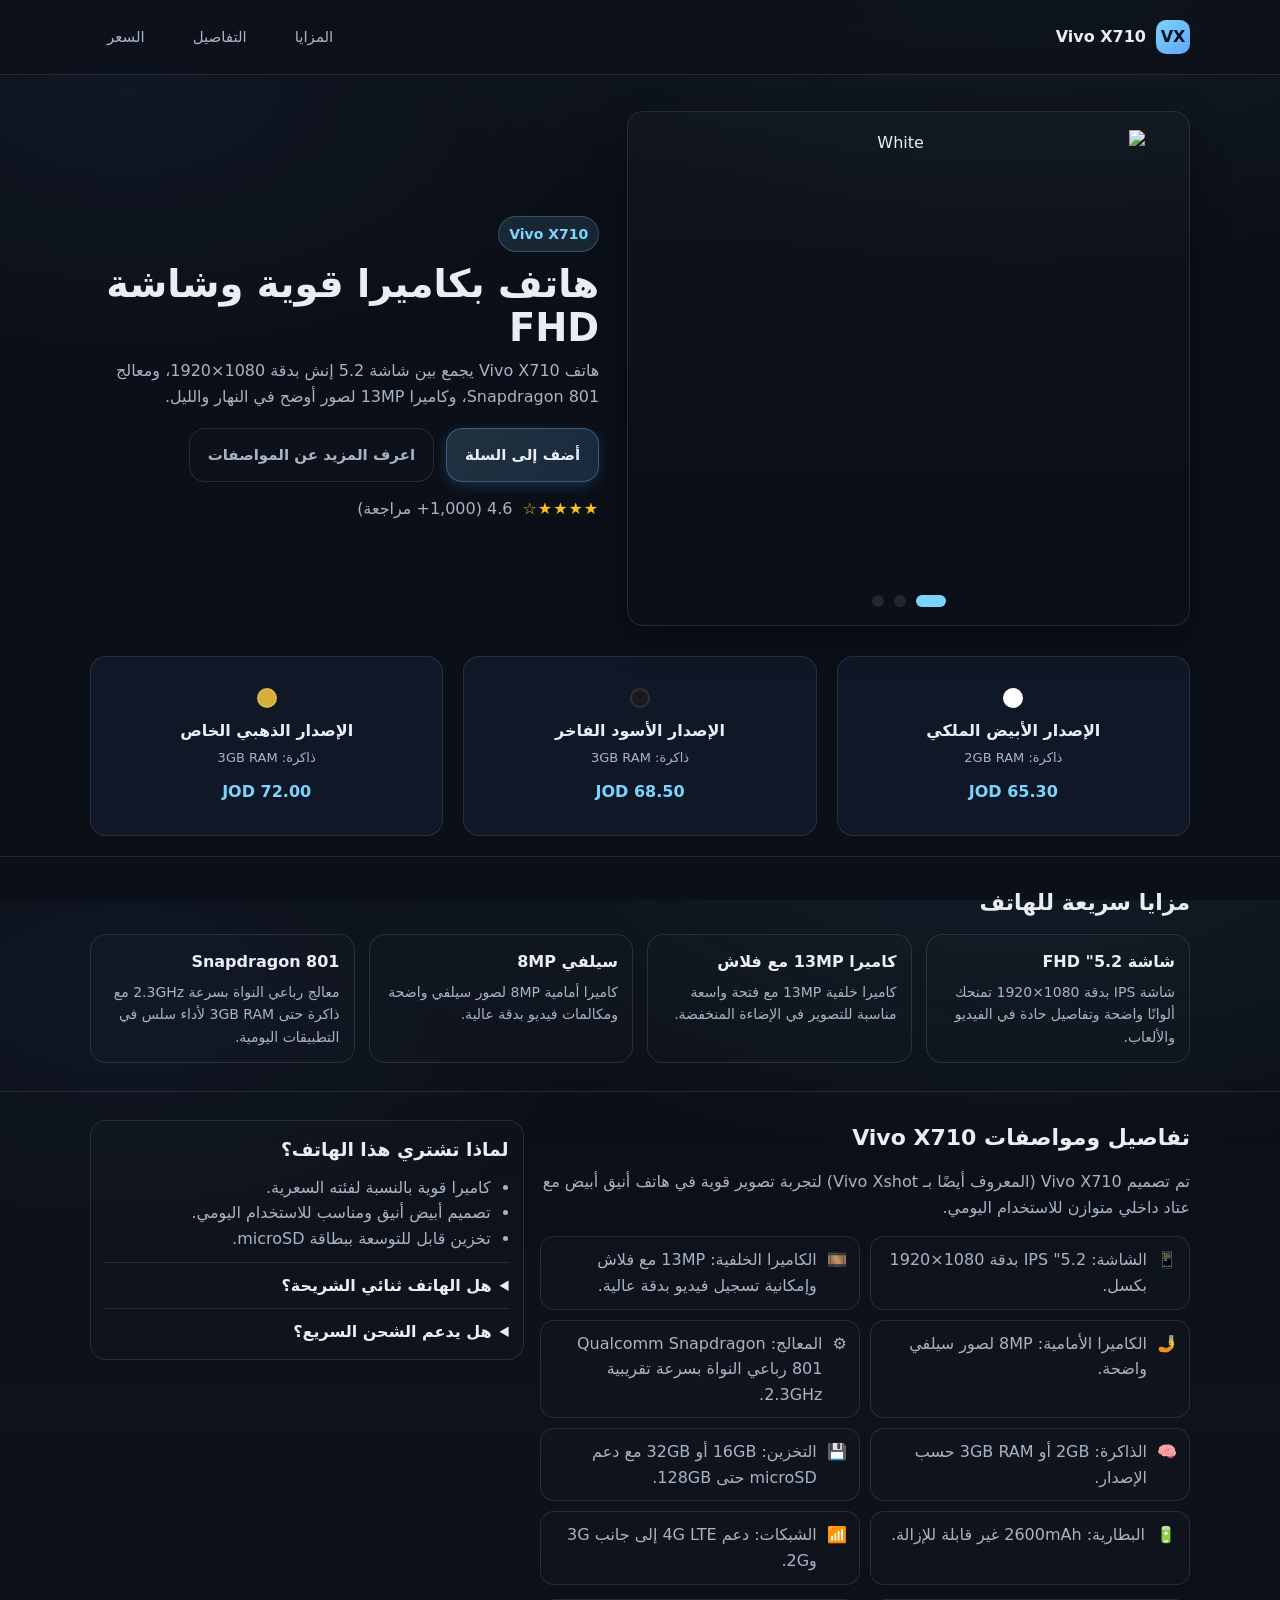
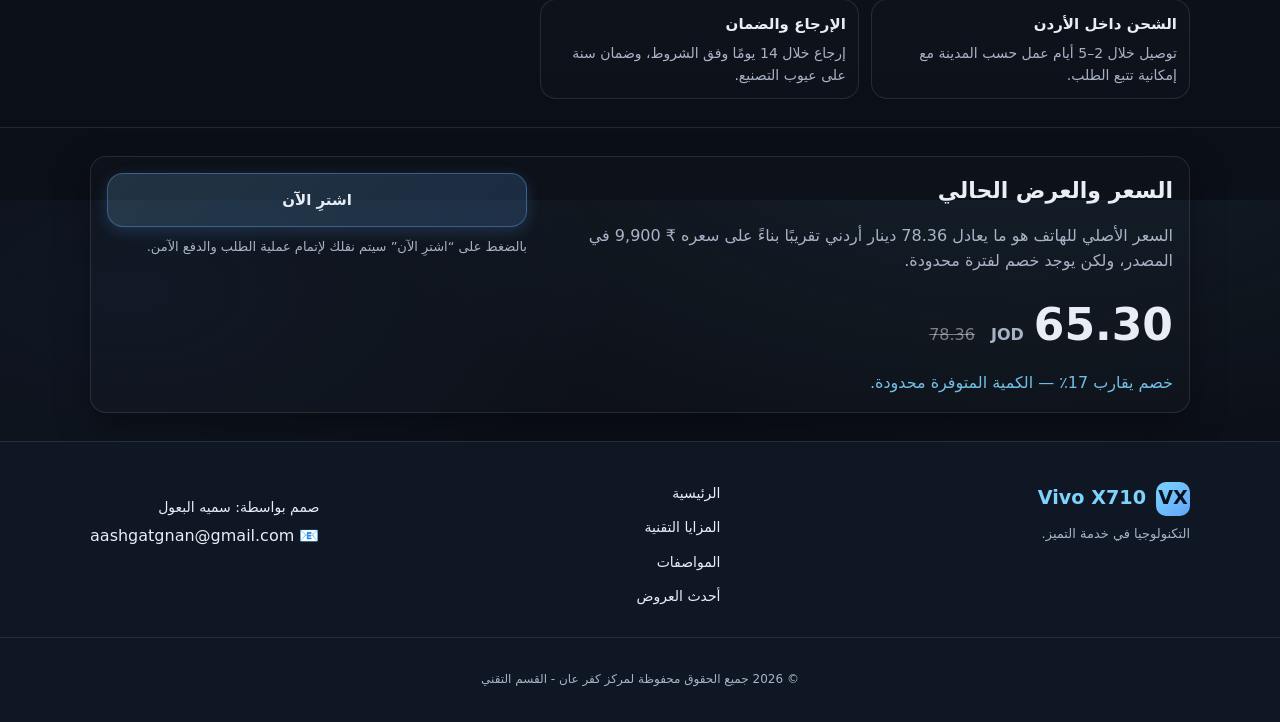
==== index.html @ e7b78c05 "Add files via upload" ====
<!doctype html>
<html lang="ar" dir="rtl">
<head>
  <meta charset="utf-8" />
  <meta name="viewport" content="width=device-width, initial-scale=1" />
  <title>Vivo X710 — صفحة تفاصيل المنتج</title>
  <link rel="stylesheet" href="styles.css" />
</head>

<body>
  <!-- Header -->
  <header class="site-header" id="top">
    <div class="container header-inner">
      <a class="brand" href="#top" aria-label="العودة للأعلى">
        <span class="brand-mark">VX</span>
        <span class="brand-name">Vivo X710</span>
      </a>

      <nav class="nav">
        <a href="#features">المزايا</a>
        <a href="#details">التفاصيل</a>
        <a href="#pricing">السعر</a>
      </nav>
    </div>
  </header>

  <main>
    <!-- Hero -->
    <section class="hero">
      <div class="container hero-grid">
        <div class="hero-media slider-container">
          <input type="radio" name="slider" id="slide1" checked>
          <input type="radio" name="slider" id="slide2">
          <input type="radio" name="slider" id="slide3">
          
          <div class="slides">
            <div class="slide s-white">
              <img src="images/white.png" alt="White">
            </div>
            <div class="slide s-black">
              <img src="images/black.png" alt="Black">
            </div>
            <div class="slide s-gold">
              <img src="images/gold.png" alt="Gold">
            </div>
          </div>

          <div class="slider-nav">
            <label for="slide1"></label>
            <label for="slide2"></label>
            <label for="slide3"></label>
          </div>
        </div>

        <div class="hero-content">
          <p class="badge">Vivo X710 </p>
          <h1>هاتف  بكاميرا قوية وشاشة FHD</h1>
          <p class="subtitle">
            هاتف Vivo X710 يجمع بين شاشة 5.2 إنش بدقة 1080×1920،
            ومعالج Snapdragon 801، وكاميرا 13MP لصور أوضح في النهار والليل.
          </p>

          <div class="hero-cta">
            <a class="btn btn-primary" href="#pricing">أضف إلى السلة</a>
            <a class="btn btn-ghost" href="#details">اعرف المزيد عن المواصفات</a>
          </div>

          <div class="rating" aria-label="تقييم العملاء">
            <span class="stars" title="4.6 من 5">★★★★☆</span>
            <span class="rating-text">4.6 (1,000+ مراجعة)</span>
          </div>
        </div>
      </div>
    </section>

    <!-- Color Variants -->
    <section class="color-variants">
      <div class="container variant-grid">
        <div class="variant-card">
          <div class="variant-main-info">
            <div class="color-dot white"></div>
            <h4>الإصدار الأبيض الملكي</h4>
            <p>ذاكرة: 2GB RAM</p>
            <div class="variant-price">65.30 JOD</div>
          </div>
          <div class="variant-reveal">
            <p class="variant-desc">عنوان النقاء والأناقة العصرية، صُمم لأصحاب الذوق الرفيع الذين يبحثون عن مظهر هادئ وجذاب.</p>
            <button class="btn-quick-buy">
              <span>🛒</span> اطلب هذا اللون الآن
            </button>
          </div>
        </div>

        <div class="variant-card">
          <div class="variant-main-info">
            <div class="color-dot black"></div>
            <h4>الإصدار الأسود الفاخر</h4>
            <p>ذاكرة: 3GB RAM</p>
            <div class="variant-price">68.50 JOD</div>
          </div>
          <div class="variant-reveal">
            <p class="variant-desc">قوة وهيبة في تصميم واحد، خيار المحترفين للأداء العالي مع مظهر كلاسيكي غامض.</p>
            <button class="btn-quick-buy">
              <span>🛒</span> اطلب هذا اللون الآن
            </button>
          </div>
        </div>

        <div class="variant-card">
          <div class="variant-main-info">
            <div class="color-dot gold"></div>
            <h4>الإصدار الذهبي الخاص</h4>
            <p>ذاكرة: 3GB RAM</p>
            <div class="variant-price">72.00 JOD</div>
          </div>
          <div class="variant-reveal">
            <p class="variant-desc">لمسة من الفخامة في راحة يدك، إصدار محدود يجمع بين بريق الذهب وقمة التكنولوجيا.</p>
            <button class="btn-quick-buy">
              <span>🛒</span> اطلب هذا اللون الآن
            </button>
          </div>
        </div>
      </div>
    </section>

    <!-- Features -->
    <section class="section" id="features">
      <div class="container">
        <h2>مزايا سريعة للهاتف</h2>

        <div class="cards">
          <article class="card">
            <h3>شاشة 5.2&quot; FHD</h3>
            <p>شاشة IPS بدقة 1080×1920 تمنحك ألوانًا واضحة وتفاصيل حادة في الفيديو والألعاب.</p>
          </article>

          <article class="card">
            <h3>كاميرا 13MP مع فلاش</h3>
            <p>كاميرا خلفية 13MP مع فتحة واسعة مناسبة للتصوير في الإضاءة المنخفضة.</p>
          </article>

          <article class="card">
            <h3>سيلفي 8MP</h3>
            <p>كاميرا أمامية 8MP لصور سيلفي واضحة ومكالمات فيديو بدقة عالية.</p>
          </article>

          <article class="card">
            <h3>Snapdragon 801</h3>
            <p>معالج رباعي النواة بسرعة 2.3GHz مع ذاكرة حتى 3GB RAM لأداء سلس في التطبيقات اليومية.</p>
          </article>
        </div>
      </div>
    </section>

    <!-- Details -->
    <section class="section section-alt" id="details">
      <div class="container details-grid">
        <div>
          <h2>تفاصيل ومواصفات Vivo X710</h2>
          <p class="lead">
            تم تصميم Vivo X710 (المعروف أيضًا بـ Vivo Xshot) لتجربة تصوير قوية
            في هاتف أنيق أبيض مع عتاد داخلي متوازن للاستخدام اليومي.
          </p>

          <ul class="specs">
            <li><span class="icon">📱</span> الشاشة: 5.2&quot; IPS بدقة 1080×1920 بكسل.</li>
            <li><span class="icon">🎞️</span> الكاميرا الخلفية: 13MP مع فلاش وإمكانية تسجيل فيديو بدقة عالية.</li>
            <li><span class="icon">🤳</span> الكاميرا الأمامية: 8MP لصور سيلفي واضحة.</li>
            <li><span class="icon">⚙️</span> المعالج: Qualcomm Snapdragon 801 رباعي النواة بسرعة تقريبية 2.3GHz.</li>
            <li><span class="icon">🧠</span> الذاكرة: 2GB أو 3GB RAM حسب الإصدار.</li>
            <li><span class="icon">💾</span> التخزين: 16GB أو 32GB مع دعم microSD حتى 128GB.</li>
            <li><span class="icon">🔋</span> البطارية: 2600mAh غير قابلة للإزالة.</li>
            <li><span class="icon">📶</span> الشبكات: دعم 4G LTE إلى جانب 3G و2G.</li>
          </ul>

          <div class="policies">
            <div class="policy">
              <h3>الشحن داخل الأردن</h3>
              <p>توصيل خلال 2–5 أيام عمل حسب المدينة مع إمكانية تتبع الطلب.</p>
            </div>
            <div class="policy">
              <h3>الإرجاع والضمان</h3>
              <p>إرجاع خلال 14 يومًا وفق الشروط، وضمان سنة على عيوب التصنيع.</p>
            </div>
          </div>
        </div>

        <aside class="trust">
          <h3>لماذا تشتري هذا الهاتف؟</h3>
          <ul>
            <li>كاميرا قوية بالنسبة لفئته السعرية.</li>
            <li>تصميم أبيض أنيق ومناسب للاستخدام اليومي.</li>
            <li>تخزين قابل للتوسعة ببطاقة microSD.</li>
          </ul>

          <details class="faq">
            <summary>هل الهاتف ثنائي الشريحة؟</summary>
            <p>تتوفر نسخ تدعم شريحتي اتصال، يفضّل التأكد من البائع قبل الشراء النهائي.</p>
          </details>

          <details class="faq">
            <summary>هل يدعم الشحن السريع؟</summary>
            <p>الهاتف يأتي بقدرة شحن جيدة لبطارية 2600mAh لكنه ليس من أحدث تقنيات الشحن السريع.</p>
          </details>
        </aside>
      </div>
    </section>

    <!-- Pricing -->
    <section class="section" id="pricing">
      <div class="container price-box">
        <div>
          <h2>السعر والعرض الحالي</h2>
          <p class="lead">
            السعر الأصلي للهاتف هو ما يعادل 78.36 دينار أردني تقريبًا بناءً على سعره ₹ 9,900 في المصدر،
            ولكن يوجد خصم لفترة محدودة.
          </p>

          <div class="price">
            <span class="amount">65.30</span>
            <span class="currency">JOD</span>
            <span class="old">78.36</span>
          </div>

          <p class="stock">خصم يقارب 17٪ — الكمية المتوفرة محدودة.</p>
        </div>

        <div class="buy">
          <a class="btn btn-primary btn-large" href="#top">اشترِ الآن</a>
          <p class="fine">بالضغط على “اشترِ الآن” سيتم نقلك لإتمام عملية الطلب والدفع الآمن.</p>
        </div>
      </div>
    </section>
  </main>

  <!-- Footer -->
  <footer class="site-footer">
    <div class="container footer-inner">
      <div class="footer-brand">
        <div class="brand-logo">
          <span class="brand-mark">VX</span>
          <span class="brand-name">Vivo X710</span>
        </div>
        <p class="footer-tagline">التكنولوجيا في خدمة التميز.</p>
      </div>

      <nav class="footer-links">
        <a href="#top">الرئيسية</a>
        <a href="#features">المزايا التقنية</a>
        <a href="#details">المواصفات</a>
        <a href="#pricing">أحدث العروض</a>
      </nav>

      <div class="footer-contact">
        <p>صمم بواسطة: سميه البعول</p>
        <div class="social-icons">
          <span>📧 aashgatgnan@gmail.com</span>
        </div>
      </div>
    </div>
    
    <div class="footer-bottom">
      <p>&copy; 2026 جميع الحقوق محفوظة لمركز كفر عان - القسم التقني</p>
    </div>
  </footer>

  <script src="script.js" defer></script>
</body>
</html>
---- styles.css ----
:root{
    --bg: #0b0f17;
    --panel: #101827;
    --panel-2: #0f1624;
    --text: #e9edf6;
    --muted: #a9b3c7;
    --brand: #7dd3fc;
    --brand-2: #60a5fa;
    --border: rgba(255,255,255,.10);
    --shadow: 0 14px 35px rgba(0,0,0,.35);
    --radius: 16px;
  }
  
  *{ box-sizing: border-box; }
  html,body{ height: 100%; }
  body{
    margin: 0;
    font-family: system-ui, -apple-system, "Segoe UI", Tahoma, Arial, sans-serif;
    background: radial-gradient(1200px 600px at 80% -10%, rgba(125,211,252,.08), transparent 60%),
                radial-gradient(900px 500px at 10% 10%, rgba(96,165,250,.06), transparent 55%),
                var(--bg);
    color: var(--text);
    line-height: 1.6;
  }
  
  a{ color: inherit; text-decoration: none; }
  img{ max-width: 100%; display: block; }
  
  .container{
    width: min(1100px, calc(100% - 32px));
    margin-inline: auto;
  }
  
  /* Header */
  .site-header{
    position: sticky;
    top: 0;
    z-index: 50;
    backdrop-filter: blur(10px);
    background: rgba(11,15,23,.55);
    border-bottom: 1px solid var(--border);
  }
  
  .header-inner{
    display: flex;
    align-items: center;
    justify-content: space-between;
    gap: 16px;
    padding: 14px 0;
  }
  
  .brand{
    display: inline-flex;
    align-items: center;
    gap: 10px;
    font-weight: 700;
  }
  .brand-mark{
    width: 34px;
    height: 34px;
    display: grid;
    place-items: center;
    border-radius: 10px;
    background: linear-gradient(135deg, var(--brand), var(--brand-2));
    color: #06111f;
  }
  
  .nav{
    display: flex;
    gap: 14px;
    flex-wrap: wrap;
  }
  .nav a{
    padding: 10px 16px;
    border-radius: 12px;
    color: var(--muted);
    border: 1px solid transparent;
    font-weight: 500;
    font-size: 15px;
    transition: all .2s ease;
    position: relative;
    overflow: hidden;
  }
  .nav a::before{
    content: '';
    position: absolute;
    top: 0;
    left: 0;
    width: 100%;
    height: 100%;
    background: linear-gradient(135deg, rgba(125,211,252,.1), rgba(96,165,250,.1));
    opacity: 0;
    transition: opacity .2s ease;
    z-index: -1;
  }
  .nav a:hover{
    color: var(--text);
    border-color: rgba(125,211,252,.3);
    background: rgba(255,255,255,.04);
    transform: translateY(-1px);
  }
  .nav a:hover::before{
    opacity: 1;
  }
  
  /* Hero */
  .hero{
    padding: 36px 0 10px;
  }
  .hero-grid{
    display: grid;
    grid-template-columns: 1.05fr .95fr;
    gap: 28px;
    align-items: center;
  }
  .hero-media.slider-container{
    background: linear-gradient(180deg, rgba(255,255,255,.02), transparent);
    border: 1px solid var(--border);
    border-radius: var(--radius);
    padding: 18px;
    box-shadow: var(--shadow);
    position: relative;
    overflow: hidden;
    min-height: 450px;
    z-index: 1;
  }


  
  /* Slider Styles - CSS Radio Button Control */
  .slider-container {
    position: relative;
    overflow: hidden;
    text-align: center;
    min-height: 450px;
    z-index: 1;
  }

  /* إخفاء أزرار الراديو */
  input[type="radio"] {
    display: none;
  }

  /* --- التنسيق المصحح والنهائي للسلايدر --- */
  .slides {
    display: flex;
    position: relative;
    width: 100%;
    height: 450px;
  }

  .slide {
    width: 100%;
    flex-shrink: 0;
    display: none;
    flex-direction: column;
    align-items: center;
    justify-content: center;
    position: absolute;
    top: 0;
    left: 0;
  }

  /* إظهار الشريحة النشطة فقط */
  #slide1:checked ~ .slides .s-white,
  #slide2:checked ~ .slides .s-black,
  #slide3:checked ~ .slides .s-gold {
    display: flex;
  }

  /* تنسيق الصورة الاحترافي (Floating Look) */
  .slide img {
    max-width: 90%;
    height: auto;
    max-height: 400px;
    object-fit: contain;
    filter: drop-shadow(0 20px 30px rgba(0,0,0,0.5));
    animation: floating 4s ease-in-out infinite;
    background: transparent !important; /* إزالة أي خلفية رمادية كانت تظهر */
    border: none !important;
    box-shadow: none !important;
  }

  @keyframes floating {
    0%, 100% { transform: translateY(0); }
    50% { transform: translateY(-15px); }
  }

  .slider-nav {
    display: flex;
    gap: 10px;
    justify-content: center;
    margin-top: 15px;
    position: relative;
    z-index: 5;
  }

  .slider-nav label {
    width: 12px;
    height: 12px;
    border-radius: 50%;
    background: var(--border);
    cursor: pointer;
    transition: background 0.3s ease;
  }

  /* تمييز النقطة النشطة */
  #slide1:checked ~ .slider-nav label:nth-child(1),
  #slide2:checked ~ .slider-nav label:nth-child(2),
  #slide3:checked ~ .slider-nav label:nth-child(3) {
    background: var(--brand);
    width: 30px; /* جعل النقطة النشطة مستطيلة قليلاً */
    border-radius: 6px;
  }
  
  /* Color-specific backgrounds without images */
  .s-white {
    background: transparent;
  }
  .s-white img {
    filter: none;
  }
  
  .s-black {
    background: linear-gradient(180deg, rgba(0,0,0,0.4), rgba(0,0,0,0.05));
  }
  .s-black img {
    filter: grayscale(100%) contrast(1.05) brightness(0.5) saturate(0.8);
    transition: filter 300ms ease, transform 300ms ease;
  }
  
  .s-gold {
    background: linear-gradient(180deg, rgba(218,165,32,0.08), rgba(255,235,150,0.03));
  }
  .s-gold img {
    filter: sepia(80%) saturate(220%) hue-rotate(15deg) contrast(1.03) brightness(1.02);
    transition: filter 300ms ease, transform 300ms ease;
  }
  
  .hero-media img{
    width: 100%;
    height: auto;
    transform: translateY(0);
    transition: transform .25s ease;
  }
  .hero-media:hover img{ transform: translateY(-6px); }
  
  .badge{
    display: inline-block;
    padding: 6px 10px;
    border-radius: 999px;
    background: rgba(125,211,252,.12);
    border: 1px solid rgba(125,211,252,.25);
    color: var(--brand);
    margin: 0 0 10px;
    font-weight: 600;
    font-size: 14px;
  }
  
  .hero-content h1{
    margin: 0 0 8px;
    font-size: clamp(30px, 3vw, 44px);
    line-height: 1.15;
  }
  .subtitle{
    margin: 0 0 18px;
    color: var(--muted);
  }
  
  .hero-cta{
    display: flex;
    gap: 12px;
    flex-wrap: wrap;
    margin-bottom: 14px;
  }
  
  .btn{
    display: inline-flex;
    align-items: center;
    justify-content: center;
    gap: 10px;
    padding: 14px 18px;
    border-radius: 16px;
    border: 1px solid var(--border);
    background: rgba(255,255,255,.01);
    color: var(--text);
    font-weight: 600;
    font-size: 15px;
    transition: all .2s ease;
    position: relative;
    overflow: hidden;
    cursor: pointer;
  }
  .btn::before{
    content: '';
    position: absolute;
    top: 0;
    left: -100%;
    width: 100%;
    height: 100%;
    background: linear-gradient(90deg, transparent, rgba(125,211,252,.2), transparent);
    transition: left .5s ease;
  }
  .btn:hover{
    transform: translateY(-2px);
    border-color: rgba(125,211,252,.35);
    background: rgba(255,255,255,.03);
    box-shadow: 0 8px 25px rgba(125,211,252,.15);
  }
  .btn:hover::before{
    left: 100%;
  }
  .btn-primary{
    border-color: rgba(96,165,250,.40);
    background: linear-gradient(135deg, rgba(125,211,252,.18), rgba(96,165,250,.18));
    box-shadow: 0 4px 15px rgba(96,165,250,.2);
  }
  .btn-primary:hover{
    box-shadow: 0 8px 30px rgba(96,165,250,.3);
    border-color: rgba(96,165,250,.6);
  }
  .btn-ghost{ color: var(--muted); }
  .btn-large{ padding: 14px 16px; width: 100%; }
  
  .rating{
    display: flex;
    align-items: center;
    gap: 10px;
    color: var(--muted);
  }
  .stars{ letter-spacing: 1px; color: #fbbf24; }
  
  /* Color Variants */
  .color-variants {
    padding: 20px 0;
    border-bottom: 1px solid var(--border);
  }

  .variant-grid {
    display: grid;
    grid-template-columns: repeat(3, 1fr);
    gap: 20px;
  }

  .variant-card {
    background: var(--panel);
    border: 1px solid var(--border);
    border-radius: var(--radius);
    padding: 15px;
    text-align: center;
    cursor: pointer;
    transition: all 0.3s ease;
    position: relative;
    overflow: hidden; /* لإخفاء النص الموجود بالأسفل قبل التحريك */
    display: flex;
    flex-direction: column;
    justify-content: center;
    min-height: 180px; /* ضمان مساحة كافية للنص */
  }

  .variant-card:hover {
    border-color: var(--brand);
    transform: translateY(-5px);
    background: rgba(125, 211, 252, 0.05);
  }

  /* المعلومات الأساسية (تتحرك للأعلى قليلاً عند التمرير) */
  .variant-main-info {
    transition: transform 0.4s ease;
  }

  .variant-card:hover .variant-main-info {
    transform: translateY(-15px);
  }

  /* الجزء المخفي (النص التسويقي) */
  .variant-reveal {
    position: absolute;
    bottom: -100%; /* يبدأ من خارج البطاقة من الأسفل */
    left: 0;
    width: 100%;
    padding: 10px 15px;
    background: linear-gradient(to top, var(--panel), transparent);
    transition: bottom 0.4s ease, opacity 0.4s ease;
    opacity: 0;
    display: flex;
    flex-direction: column;
    align-items: center;
    gap: 5px;
  }

  .variant-card:hover .variant-reveal {
    bottom: 5px; /* يرتفع للداخل عند التمرير */
    opacity: 1;
  }

  .variant-desc {
    font-size: 12px !important;
    color: var(--brand) !important;
    line-height: 1.4;
    margin: 0;
    font-style: italic;
  }

  .btn-quick-buy {
    margin-top: 10px;
    padding: 8px 15px;
    background: var(--brand);
    color: var(--bg); /* نص داكن على خلفية فاتحة */
    border: none;
    border-radius: 8px;
    font-size: 12px;
    font-weight: bold;
    cursor: pointer;
    width: 100%;
    transition: transform 0.2s ease, background 0.2s ease;
    display: flex;
    align-items: center;
    justify-content: center;
    gap: 8px; /* مسافة بين الأيقونة والنص */
  }

  .btn-quick-buy span {
    font-size: 16px;
    transition: transform 0.3s ease;
  }

  .btn-quick-buy:hover {
    background: var(--brand-2);
    transform: scale(1.05);
  }

  .btn-quick-buy:hover span {
    transform: scale(1.2) rotate(-10deg); /* تكبير وتدوير بسيط للأيقونة */
  }

  /* دوائر الألوان */
  .color-dot {
    width: 20px;
    height: 20px;
    border-radius: 50%;
    margin: 0 auto 10px;
    border: 2px solid var(--border);
  }
  .white { background: #ffffff; }
  .black { background: #1a1a1a; }
  .gold  { background: #d4af37; }

  .variant-card h4 { margin: 5px 0; font-size: 16px; color: var(--text); }
  .variant-card p { margin: 0; font-size: 13px; color: var(--muted); }
  .variant-price {
    margin-top: 10px;
    font-weight: bold;
    color: var(--brand);
  }

  /* جعل البطاقات متجاوبة على الهواتف */
  @media (max-width: 520px) {
    .variant-grid { grid-template-columns: 1fr; }
  }

  /* Sections */
  .section{ padding: 28px 0; }
  .section-alt{
    background: linear-gradient(180deg, transparent, rgba(255,255,255,.01), transparent);
    border-top: 1px solid var(--border);
    border-bottom: 1px solid var(--border);
  }
  
  h2{
    margin: 0 0 14px;
    font-size: 22px;
  }
  .lead{ color: var(--muted); margin-top: 0; }
  
  .cards{
    display: grid;
    grid-template-columns: repeat(4, 1fr);
    gap: 14px;
  }
  .card{
    background: rgba(255,255,255,.01);
    border: 1px solid var(--border);
    border-radius: var(--radius);
    padding: 14px;
    transition: transform .15s ease, border-color .15s ease, background .15s ease;
  }
  .card:hover{
    transform: translateY(-4px);
    border-color: rgba(125,211,252,.30);
    background: rgba(255,255,255,.02);
  }
  .card h3{ margin: 0 0 6px; font-size: 16px; }
  .card p{ margin: 0; color: var(--muted); font-size: 14px; }
  
  /* Details */
  .details-grid{
    display: grid;
    grid-template-columns: 1.2fr .8fr;
    gap: 16px;
    align-items: start;
  }
  
  .specs{
    list-style: none;
    padding: 0;
    margin: 12px 0 0;
    display: grid;
    grid-template-columns: repeat(2, 1fr);
    gap: 10px;
  }
  .specs li{
    display: flex;
    gap: 10px;
    padding: 10px 12px;
    border-radius: 14px;
    border: 1px solid var(--border);
    background: rgba(255,255,255,.01);
    color: var(--muted);
  }
  .icon{ width: 22px; text-align: center; }
  
  .policies{
    display: grid;
    grid-template-columns: repeat(2, 1fr);
    gap: 12px;
    margin-top: 14px;
  }
  .policy{
    border: 1px solid var(--border);
    background: rgba(255,255,255,.01);
    border-radius: var(--radius);
    padding: 12px;
  }
  .policy h3{ margin: 0 0 6px; font-size: 15px; }
  .policy p{ margin: 0; color: var(--muted); font-size: 14px; }
  
  .trust{
    position: sticky;
    top: 74px;
    border: 1px solid var(--border);
    background: rgba(255,255,255,.01);
    border-radius: var(--radius);
    padding: 14px;
  }
  .trust h3{ margin: 0 0 10px; }
  .trust ul{
    margin: 0 0 10px;
    padding: 0 18px 0 0;
    color: var(--muted);
  }
  .faq{
    border-top: 1px solid var(--border);
    padding-top: 10px;
    margin-top: 10px;
  }
  .faq summary{
    cursor: pointer;
    color: var(--text);
    font-weight: 700;
  }
  .faq p{ color: var(--muted); margin: 8px 0 0; }
  
  /* Pricing */
  .price-box{
    display: grid;
    grid-template-columns: 1.2fr .8fr;
    gap: 16px;
    border: 1px solid var(--border);
    border-radius: var(--radius);
    background: rgba(255,255,255,.01);
    padding: 16px;
    box-shadow: var(--shadow);
  }
  .price{
    display: flex;
    align-items: baseline;
    gap: 10px;
    margin: 10px 0;
  }
  .amount{ font-size: 44px; font-weight: 900; }
  .currency{ color: var(--muted); font-weight: 700; }
  .old{
    color: rgba(255,255,255,.45);
    text-decoration: line-through;
    margin-inline-start: 6px;
  }
  .stock{ color: rgba(125,211,252,.9); margin: 0; }
  
  .buy{ display: grid; gap: 10px; align-content: start; }
  .fine{ color: var(--muted); font-size: 13px; margin: 0; }
  
  /* Footer */
  .site-footer {
    background: var(--panel-2);
    padding: 40px 0 20px;
    border-top: 1px solid var(--border);
  }

  .footer-inner {
    display: flex;
    justify-content: space-between;
    align-items: flex-start;
    gap: 30px;
  }

  .footer-brand .brand-logo {
    display: flex;
    align-items: center;
    gap: 10px;
    font-weight: bold;
    font-size: 1.2rem;
    color: var(--brand);
  }

  .footer-tagline {
    font-size: 13px;
    color: var(--muted);
    margin-top: 8px;
  }

  .footer-links {
    display: flex;
    flex-direction: column;
    gap: 12px;
  }

  .footer-links a {
    color: var(--text);
    font-size: 14px;
    transition: color 0.3s;
  }

  .footer-links a:hover {
    color: var(--brand);
  }

  .footer-contact p {
    font-size: 14px;
    margin-bottom: 5px;
  }

  .footer-bottom {
    text-align: center;
    margin-top: 30px;
    padding-top: 20px;
    border-top: 1px solid var(--border);
    font-size: 12px;
    color: var(--muted);
  }

  /* للتجاوب مع الهواتف */
  @media (max-width: 768px) {
    .footer-inner {
      flex-direction: column;
      text-align: center;
      align-items: center;
    }
  }
  
  /* Responsive */
  @media (max-width: 920px){
    .hero-grid{ grid-template-columns: 1fr; }
    .details-grid{ grid-template-columns: 1fr; }
    .price-box{ grid-template-columns: 1fr; }
    .cards{ grid-template-columns: repeat(2, 1fr); }
    .trust{ position: static; }
  }
  
  @media (max-width: 520px){
    .cards{ grid-template-columns: 1fr; }
    .specs{ grid-template-columns: 1fr; }
    .policies{ grid-template-columns: 1fr; }
  }
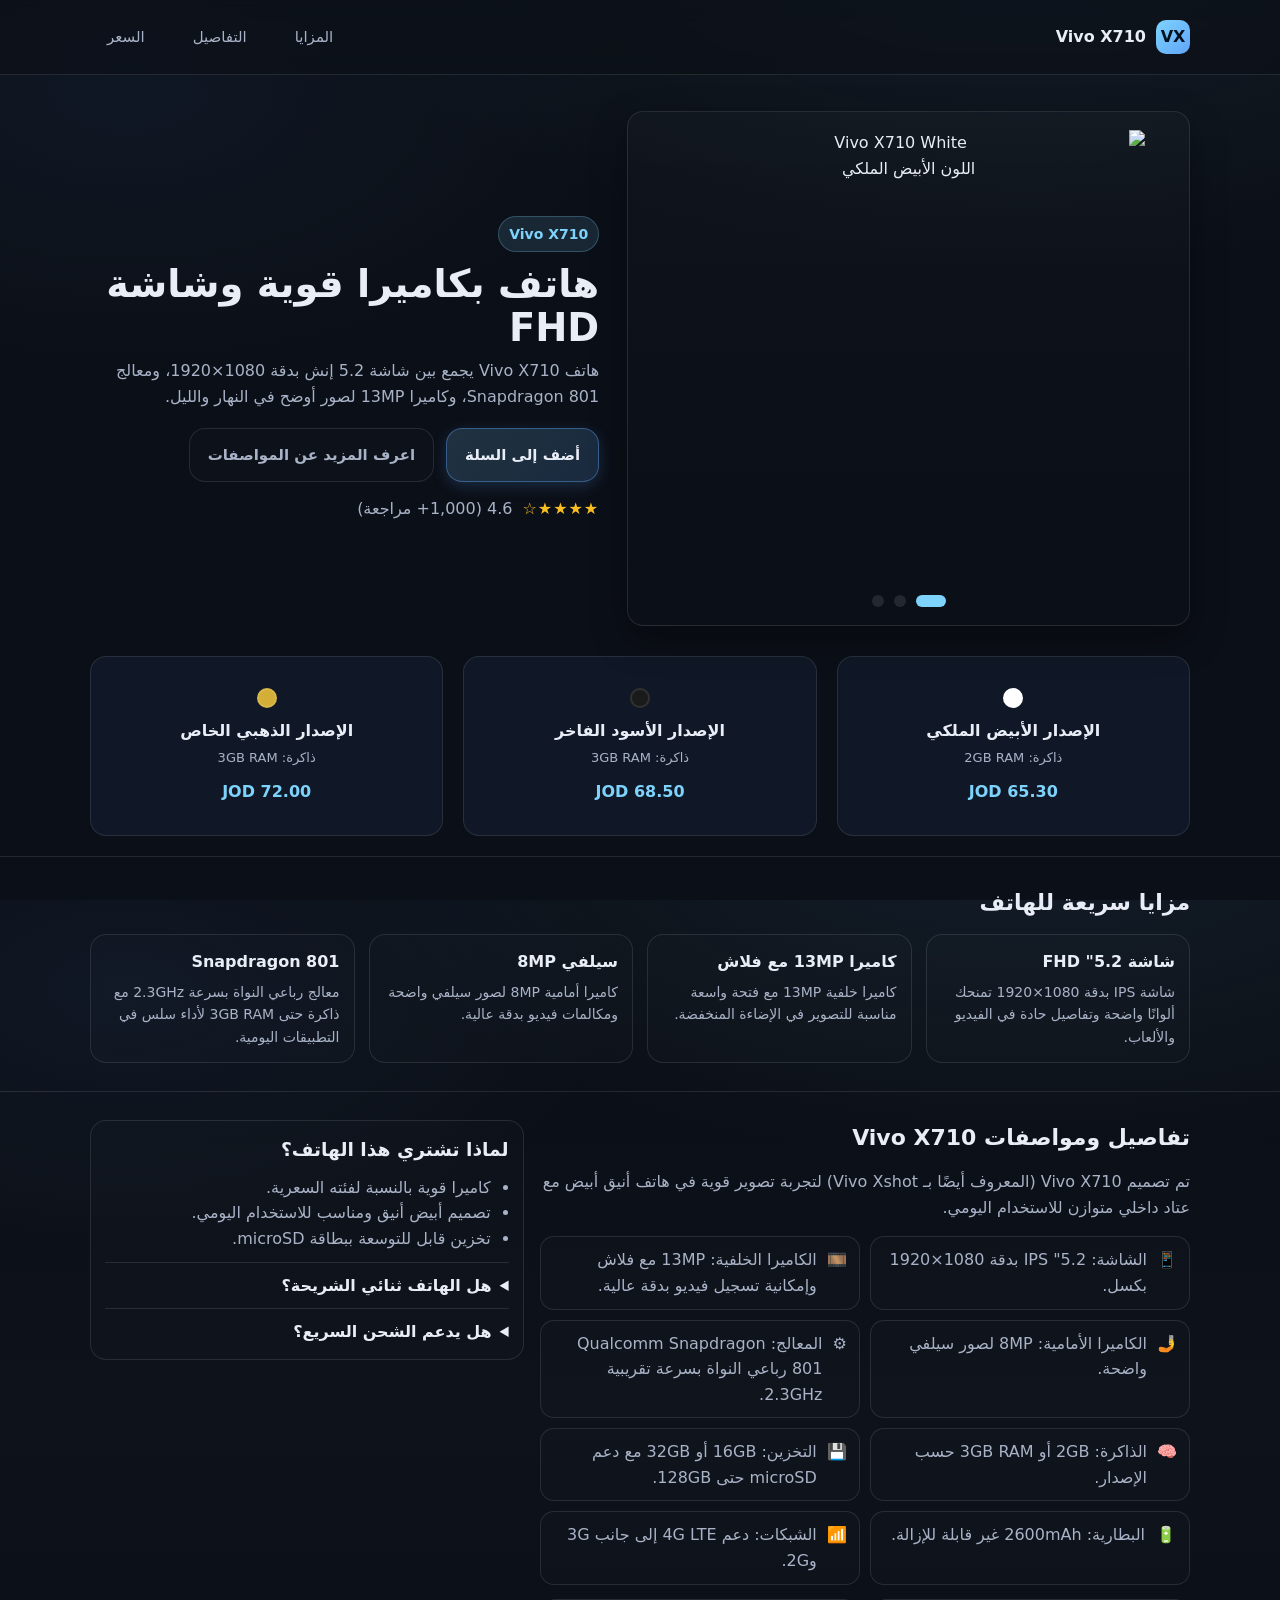
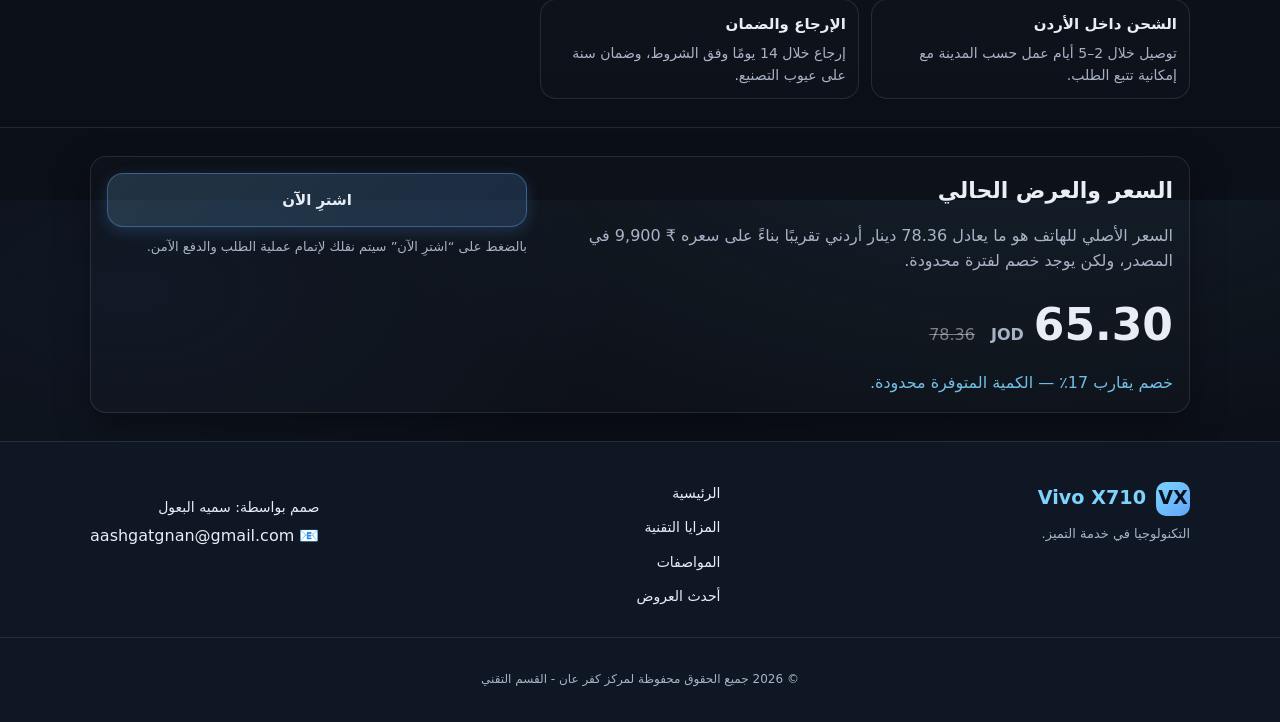
==== commit ebee2807: "update" ====
--- a/index.html
+++ b/index.html
@@ -35,13 +35,16 @@
           
           <div class="slides">
             <div class="slide s-white">
-              <img src="images/white.png" alt="White">
+              <img src="images/white.png" alt="Vivo X710 White" style="mix-blend-mode: lighten;">
+              <div class="slide-label">اللون الأبيض الملكي</div>
             </div>
             <div class="slide s-black">
-              <img src="images/black.png" alt="Black">
+              <img src="images/black.png" alt="Vivo X710 Black" style="mix-blend-mode: lighten;">
+              <div class="slide-label">اللون الأسود الفاخر</div>
             </div>
             <div class="slide s-gold">
-              <img src="images/gold.png" alt="Gold">
+              <img src="images/gold.png" alt="Vivo X710 Gold" style="mix-blend-mode: lighten;">
+              <div class="slide-label">اللون الذهبي الخاص</div>
             </div>
           </div>
 
